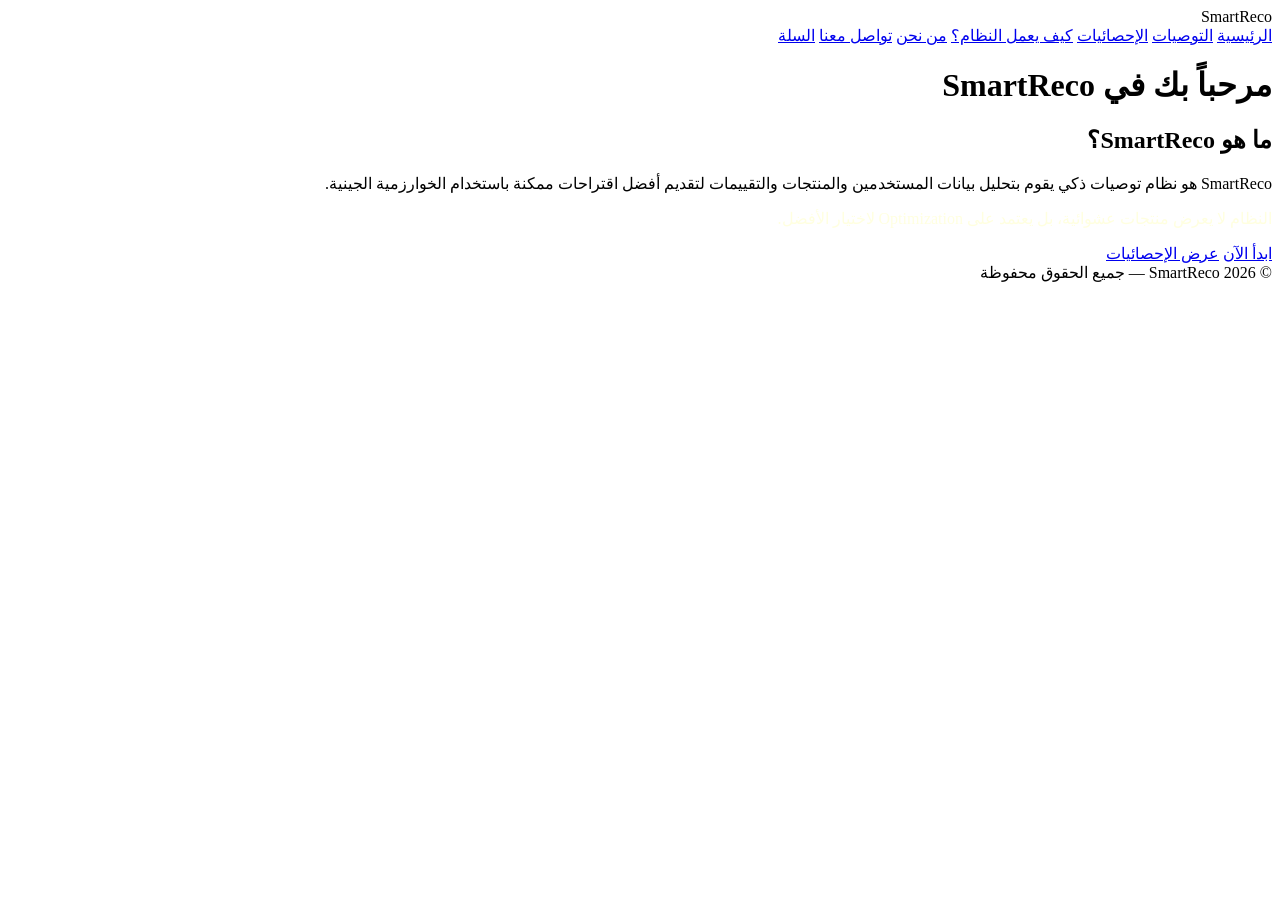
==== BACKEND/templates/index.html @ 38fdd1bc "Add files via upload" ====
<!DOCTYPE html>
<html lang="ar" dir="rtl">
<head>
    <meta charset="UTF-8">
    <title>SmartReco - الرئيسية</title>
    <link rel="stylesheet" href="CSS/style.css">
</head>

<body>

   <!-- NAVBAR -->
<nav class="navbar">
    <div class="logo">SmartReco</div>

    <a href="/index.html">الرئيسية</a>
    <a href="/recommend.html">التوصيات</a>
    <a href="/dashboard.html">الإحصائيات</a>
    <a href="/how_it_works">كيف يعمل النظام؟</a>
    <a href="/about.html">من نحن</a>
    <a href="/contact.html">تواصل معنا</a>
    <a href="/cart.html" class="cart-btn">السلة <span id="cartCount"></span></a>
</nav>


    <!-- HERO -->
    <div class="hero">
        <h1>مرحباً بك في SmartReco</h1>
        <div class="box">
        <h2>ما هو SmartReco؟</h2>
        <p>
            SmartReco هو نظام توصيات ذكي يقوم بتحليل بيانات المستخدمين والمنتجات والتقييمات
            لتقديم أفضل اقتراحات ممكنة باستخدام الخوارزمية الجينية.
        </p>
    </div>

           <p style="color: lightyellow;"> النظام لا يعرض منتجات عشوائية، بل يعتمد على Optimization لاختيار الأفضل. </p>
        <a class="btn" href="recommend.html">ابدأ الآن</a>
        <a class="btn" href="dashboard.html">عرض الإحصائيات</a>
    </div>

 

    <!-- FOOTER -->
    <footer>
        © 2026 SmartReco — جميع الحقوق محفوظة
    </footer>

</body>
</html>
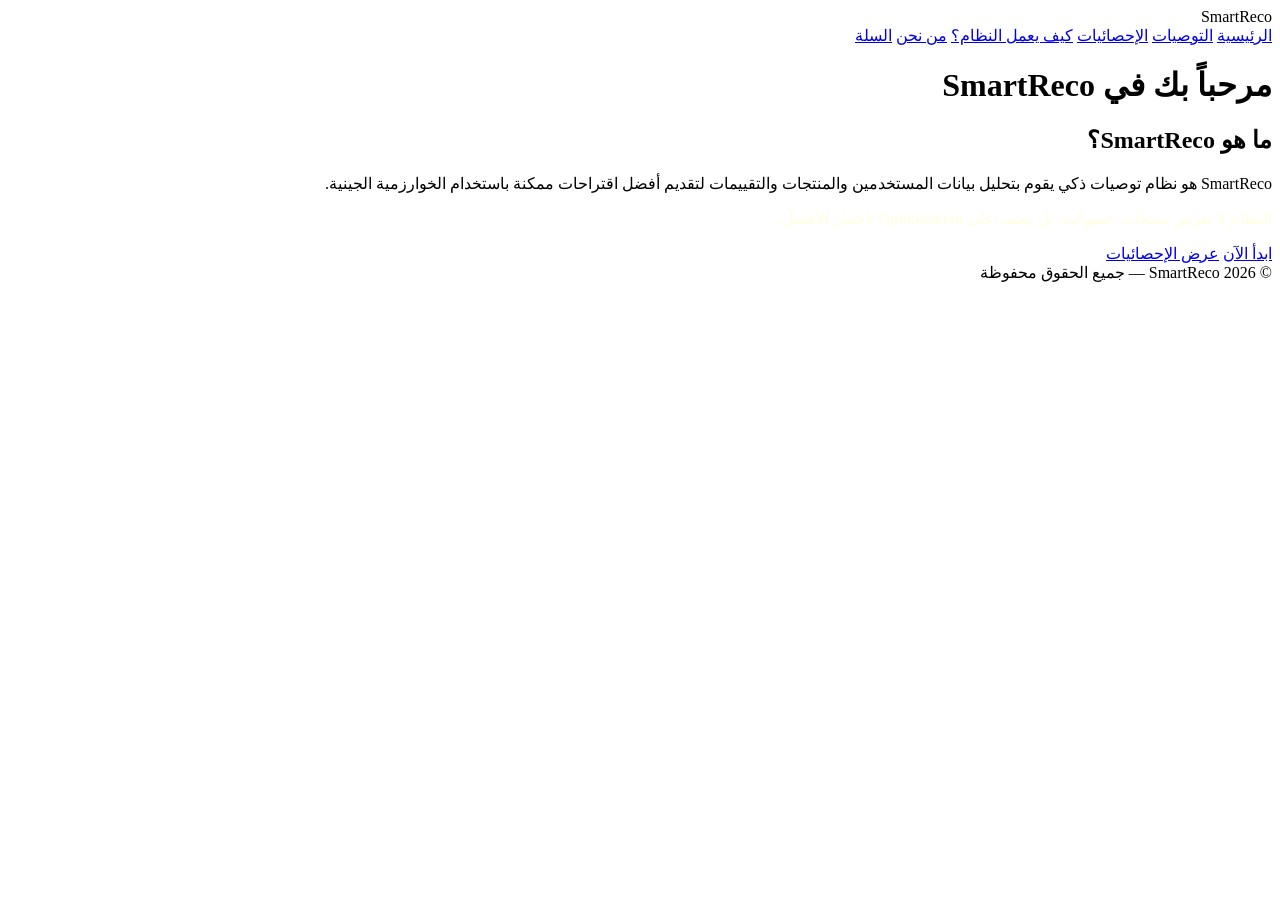
==== commit e4d67b14: "Update index.html" ====
--- a/BACKEND/templates/index.html
+++ b/BACKEND/templates/index.html
@@ -3,7 +3,7 @@
 <head>
     <meta charset="UTF-8">
     <title>SmartReco - الرئيسية</title>
-    <link rel="stylesheet" href="CSS/style.css">
+    <link rel="stylesheet" href="{{ url_for('static', filename='css/style.css') }}">
 </head>
 
 <body>
@@ -15,9 +15,8 @@
     <a href="/index.html">الرئيسية</a>
     <a href="/recommend.html">التوصيات</a>
     <a href="/dashboard.html">الإحصائيات</a>
-    <a href="/how_it_works">كيف يعمل النظام؟</a>
+    <a href="/how_it_works.html">كيف يعمل النظام؟</a>
     <a href="/about.html">من نحن</a>
-    <a href="/contact.html">تواصل معنا</a>
     <a href="/cart.html" class="cart-btn">السلة <span id="cartCount"></span></a>
 </nav>
 
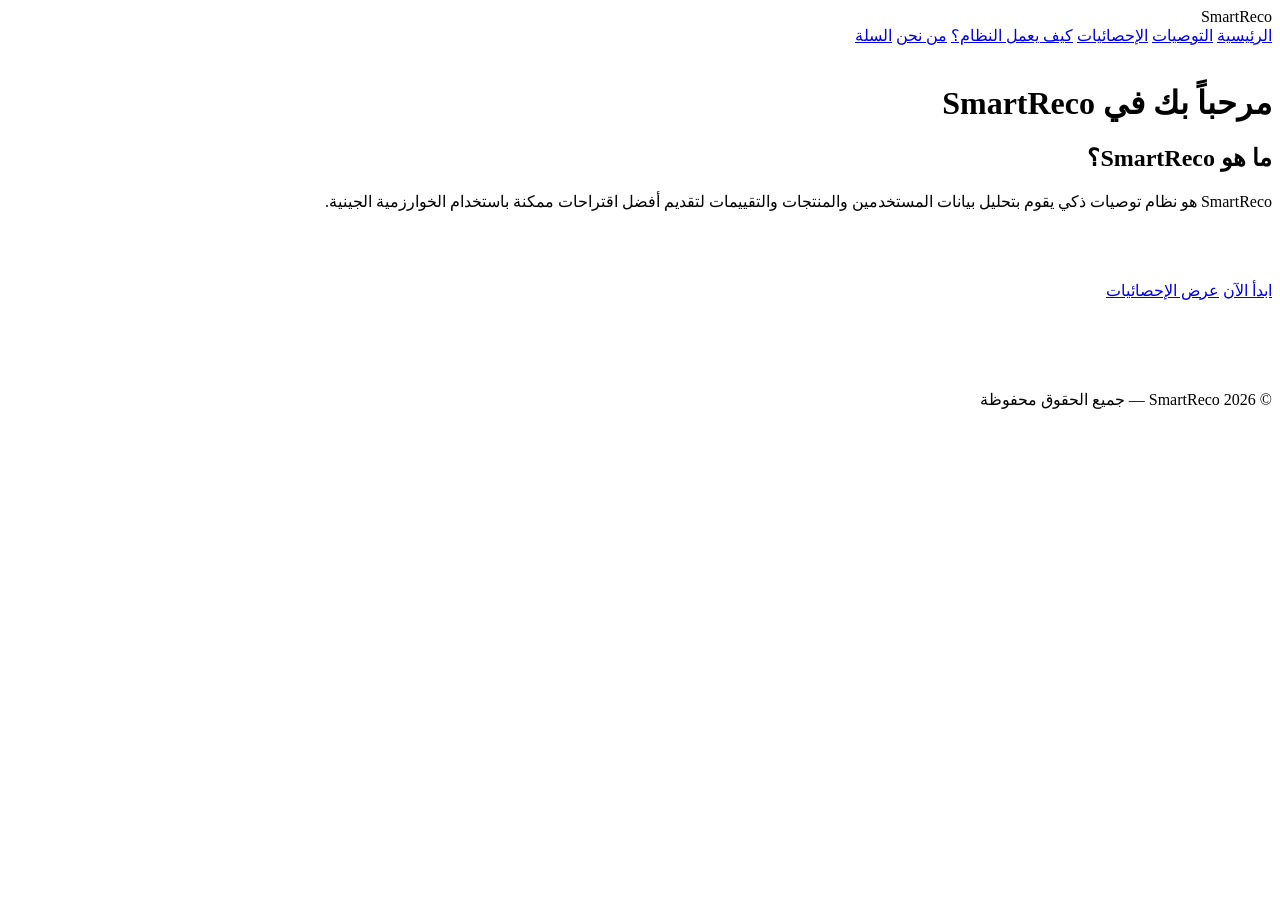
==== commit d25bb565: "Update index.html" ====
--- a/BACKEND/templates/index.html
+++ b/BACKEND/templates/index.html
@@ -23,6 +23,7 @@
 
     <!-- HERO -->
     <div class="hero">
+        <br>
         <h1>مرحباً بك في SmartReco</h1>
         <div class="box">
         <h2>ما هو SmartReco؟</h2>
@@ -32,9 +33,10 @@
         </p>
     </div>
 
-           <p style="color: lightyellow;"> النظام لا يعرض منتجات عشوائية، بل يعتمد على Optimization لاختيار الأفضل. </p>
+        <br><br><br>
         <a class="btn" href="recommend.html">ابدأ الآن</a>
         <a class="btn" href="dashboard.html">عرض الإحصائيات</a>
+        <br><br><br><br><br><br>
     </div>
 
  
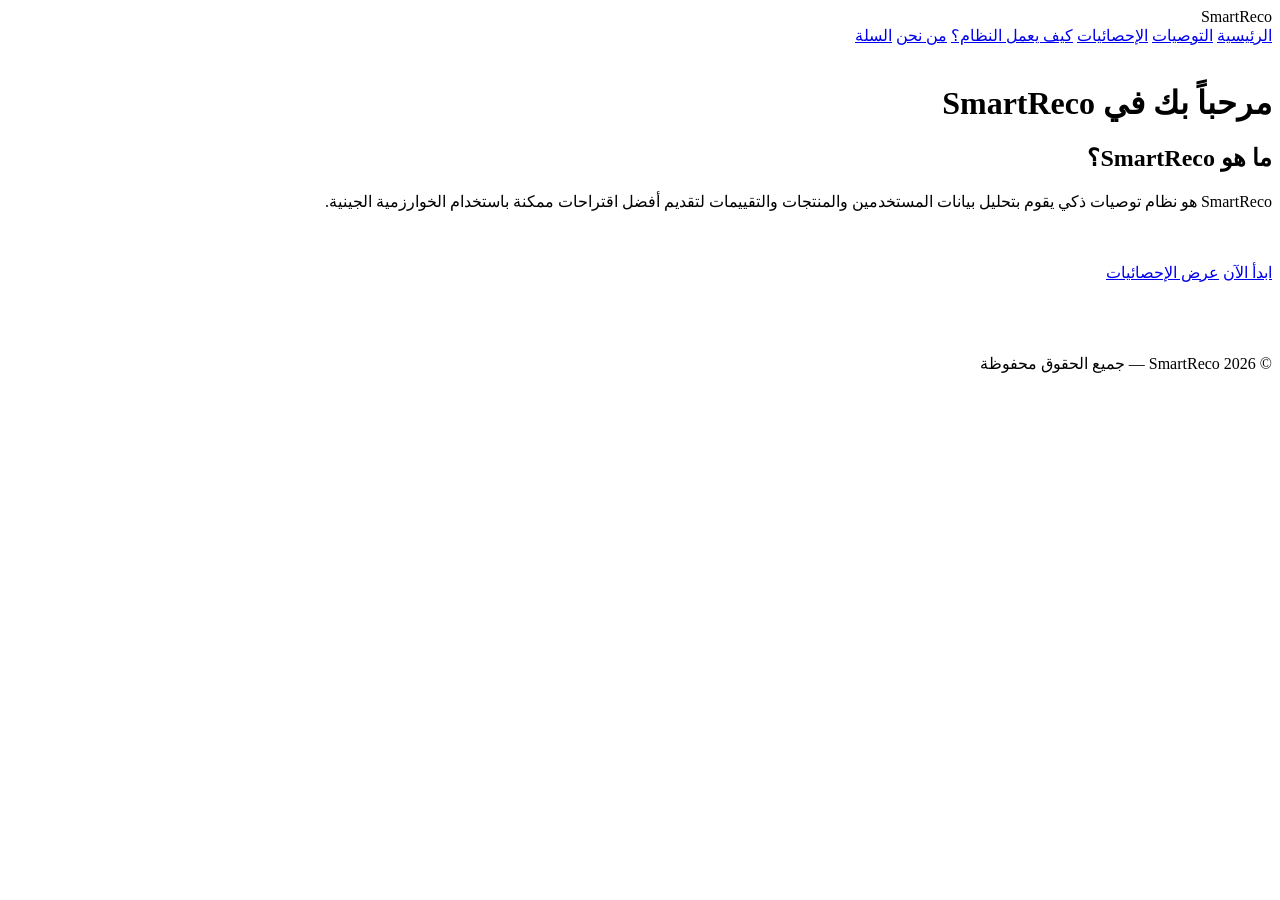
==== commit 02c93732: "Update index.html" ====
--- a/BACKEND/templates/index.html
+++ b/BACKEND/templates/index.html
@@ -33,10 +33,10 @@
         </p>
     </div>
 
-        <br><br><br>
+        <br><br>
         <a class="btn" href="recommend.html">ابدأ الآن</a>
         <a class="btn" href="dashboard.html">عرض الإحصائيات</a>
-        <br><br><br><br><br><br>
+        <br><br><br><br><br>
     </div>
 
  
